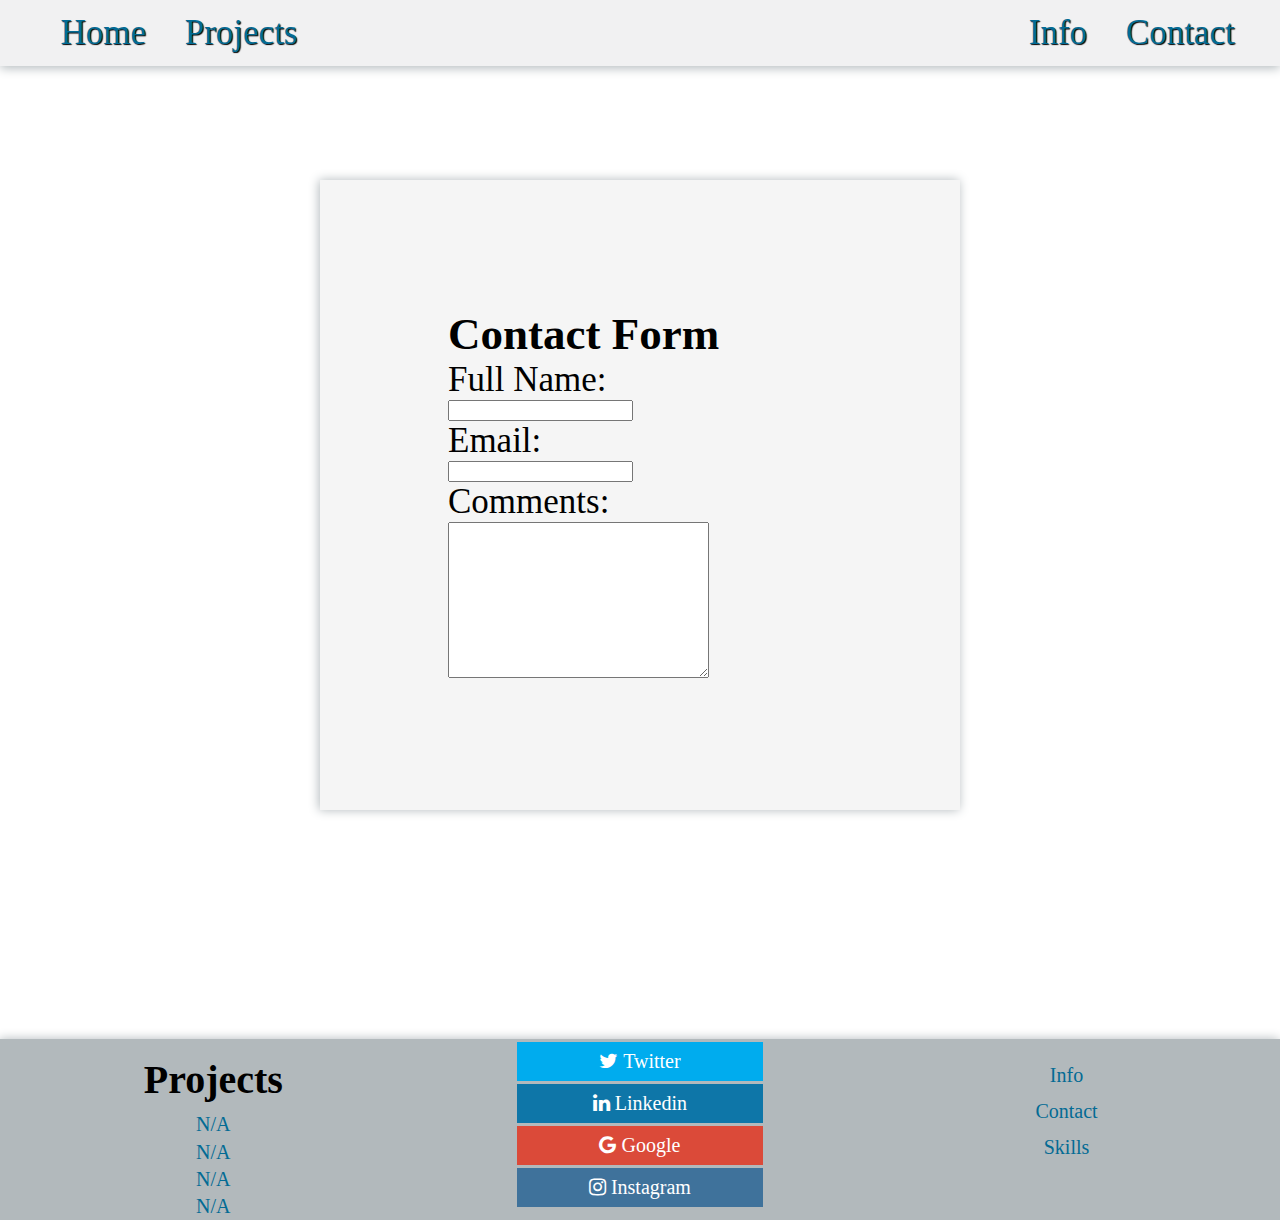
==== contact.html @ 7f114416 "first commit" ====
<!DOCTYPE html>
<html lang="en">
<head>
    <meta charset="UTF-8">
    <meta http-equiv="X-UA-Compatible" content="IE=edge">
    <link rel="stylesheet" href="https://cdnjs.cloudflare.com/ajax/libs/font-awesome/4.7.0/css/font-awesome.min.css"> 
    <link rel="stylesheet" href="./styles.css">
    <title>Contact</title>
</head>
<body>
        <section class="bannerimgC" alt="profile banner">
            <h1>i</h1>
            <header>
                <nav class="navigation">
                    <section class="navul">
                        <a href="#" alt="Home">Home</a>
                        <a href="#" alt="Projects">Projects</a>
                    </section>
                    <section class="navright">
                        <a href="#" alt="Info">Info</a>
                        <a href="#" alt="Contact">Contact</a>
                    </section>
                </nav>
            </header>
        </section>
    <main class="maincontact">
         <form action="get" class="contactform2">
            <h1 class="contacthead">Contact Form</h1>
                <label for="namesec" alt="enter full name">Full Name:</label>
                <input type="text" name="namesec" id="namesec">
                <label for="emailsec" alt="enter email">Email:</label>
                <input type="email" name="emailsec" id="emailsec">
                <label for="commentsec" alt="comment section">Comments:</label>
            <textarea name="commentsec" id="commentsec" cols="30" rows="10"></textarea>
         </form>
    </main>
    <footer class="footercontact">
        <section class="footer1">
            <section class="row">
                <section class="col-4 leftfooter1">
                    <h1 class="footerproject">Projects</h1>
                    <a href="#">N/A</a>
                    <a href="#">N/A</a>
                    <a href="#">N/A</a>
                    <a href="#">N/A</a>
                </section>
                <section class="col-4 stickyicon-list">
                    <a href="#twitter" class="twitter">   
                        <i class="fa fa-twitter"> Twitter</i>   
                        </a>       
                        <a href="#linkedin" class="linkedin">   
                        <i class="fa fa-linkedin"> Linkedin</i>   
                        </a>   
                        <a href="#google" class="google">   
                        <i class="fa fa-google"> Google</i>   
                        </a>     
                        <a href="#instagram" class="instagram">   
                        <i class="fa fa-instagram"> Instagram</i>   
                        </a>     
                </section>
                <section class="col-4 footerright1">
                    <a href="#">Info</a>
                    <a href="#">Contact</a>
                    <a href="#">Skills</a>
                </section>
            </section>
            </section>
    </footer>
</body>
</html>
---- styles.css ----
body {
    margin: 0;
}

.navigation {
    display: flex;
    position: relative;
    justify-content: space-between;
    align-content: center;
    text-shadow: 1px 0.5px 1px #000000;
    background-color: #f1f1f2;
    box-shadow: 0 2px 10px #b2b9bc;
    padding: 1%;
    margin: 0;
}

.navul {
    font-size: 35px;
    padding-left: 3%;
}

.navul a {
    padding-right: 20px;
}

.navright {
    float: right;
    font-size: 35px;
    padding-right: 1%;
}

.navright a {
    padding-right: 20px;
}

.navigation a {
    color: rgb(3, 107, 148);
    text-decoration: none;
    padding-left: 10px;
}

.navigation a:hover {
    color: #f5f5f5;
    text-shadow: 2px 1px 8px #363839;
}

.bannerimg h1 {
    position: fixed;
    background-image: url("./Content/Carlos_Nieto_2.png");
    background-size: cover;
    background-position: center;
    width: 100%;
    height: 890px;
    margin-top: 0;
    font-size: 0;
}

main {
    width: 100%;
    position: relative;
    top: 815px;
    box-shadow: -1px 0 10px #b2b9bc;
    background-color: #f5f5f5;
}

.intro {
    text-align: center;
    background-color: #c5c5ce;
    border-radius: 0.5%;
    font-size: 30px;
    margin: 1% 15% 0;
    padding: 30px 80px;

}

.codinggif {
    margin-top: 3%;
}

.codinggif img {
    height: 90%;
    width: 95%;
    margin: 10px 30px 30px;
}

.skillsec {
    margin: 8%;
    background-color: #c5c5ce;
    border-radius: 0.5%;
}

.skillssec2 {
    text-align: center;
    font-size: 25px;
    padding: 4px 10px;
    margin: 5px;
}

.skillsec2 li {
    text-align: center;
    list-style: none;
    font-size: 25px;
    padding: 5px;
    margin-right: 8%;
}

.skillssec1 {
    font-size: 40px;
    margin-right: 4%;
}

.footerproject {
    margin-bottom: 2%;
    margin-top: 4%;
}

.leftfooter1 {
    font-size: 20px;
    text-align: center;
}

.leftfooter1 a {
    display: block;
    padding: .5%;
    color: rgb(3, 107, 148);
    text-decoration: none;
}

.leftfooter1 a:hover, .footerright1 a:hover {
    color: #f5f5f5;
    text-shadow: 2px 1px 8px #363839;
}

.footer1 {
    display: flex;
    background-color: #b2b9bc;
}

.footerright1 {
    margin-top: 1%;
}

.footerright1 a {
    display: block;
    text-decoration: none;
    text-align: center;
    font-size: 20px;
    margin: 3%;
    color: rgb(3, 107, 148);
}

.stickyicon-list a {
    display: block;
    text-align: center;
    padding: 8px;
    margin: 3px 90px;
    transition: all 1s ease;
    color: white;
    font-size: 20px;
}

.stickyicon-list a:hover {
    color: #000;
}

.twitter {
    color: white;
    background: #00acee;
}

.linkedin {
    background: #0e76a8;
    color: white;
}

.google {
    color: white;
    background: #db4a39;
}

.instagram {
    background: #3f729b;
    color: white;
}

/* Contact section */

.bannerimgC h1 {
    position: fixed;
    background-image: url("./Content/blue_marble.jpg");
    background-size: cover;
    background-repeat: no-repeat;
    background-position: center;
    width: 100%;
    margin-top: 0;
    font-size: 0;
}

.maincontact {
    display: flex;
    top: 50px;
    margin: 5% 25% 5%;
    padding: 10%;
    width: 30%;
    box-shadow: -1px 0 10px #b2b9bc;
    background-color: #f5f5f5;
}

.contactform2 h1 {
    font-size: 45px;
}

.contacthead {
    margin-bottom: 10px;
}

.contactform2 label, .contacthead {
    display: block;
    font-size: 35px;
    margin: 0%;
    padding: 0%;
}

.footercontact {
    width: 100%;
    position: relative;
    top: 215px;
    box-shadow: -1px 0 10px #b2b9bc;
    background-color: #f5f5f5;
}

.row {
    display: inline-flex;
    width: 100%;
}

.col-1 {
    width: 8.33%;
}

.col-2 {
    width: 16.66%;
}

.col-3 {
    width: 25%;
}

.col-4 {
    width: 33.33%;
}

.col-5 {
    width: 41.66%;
}

.col-6 {
    width: 50%;
}

.col-7 {
    width: 58.33%;
}

.col-8 {
    width: 66.66%;
}

.col-9 {
    width: 75%;
}

.col-10 {
    width: 83.33%;
}

.col-11 {
    width: 91.66%;
}

.col-12 {
    width: 100%;
}
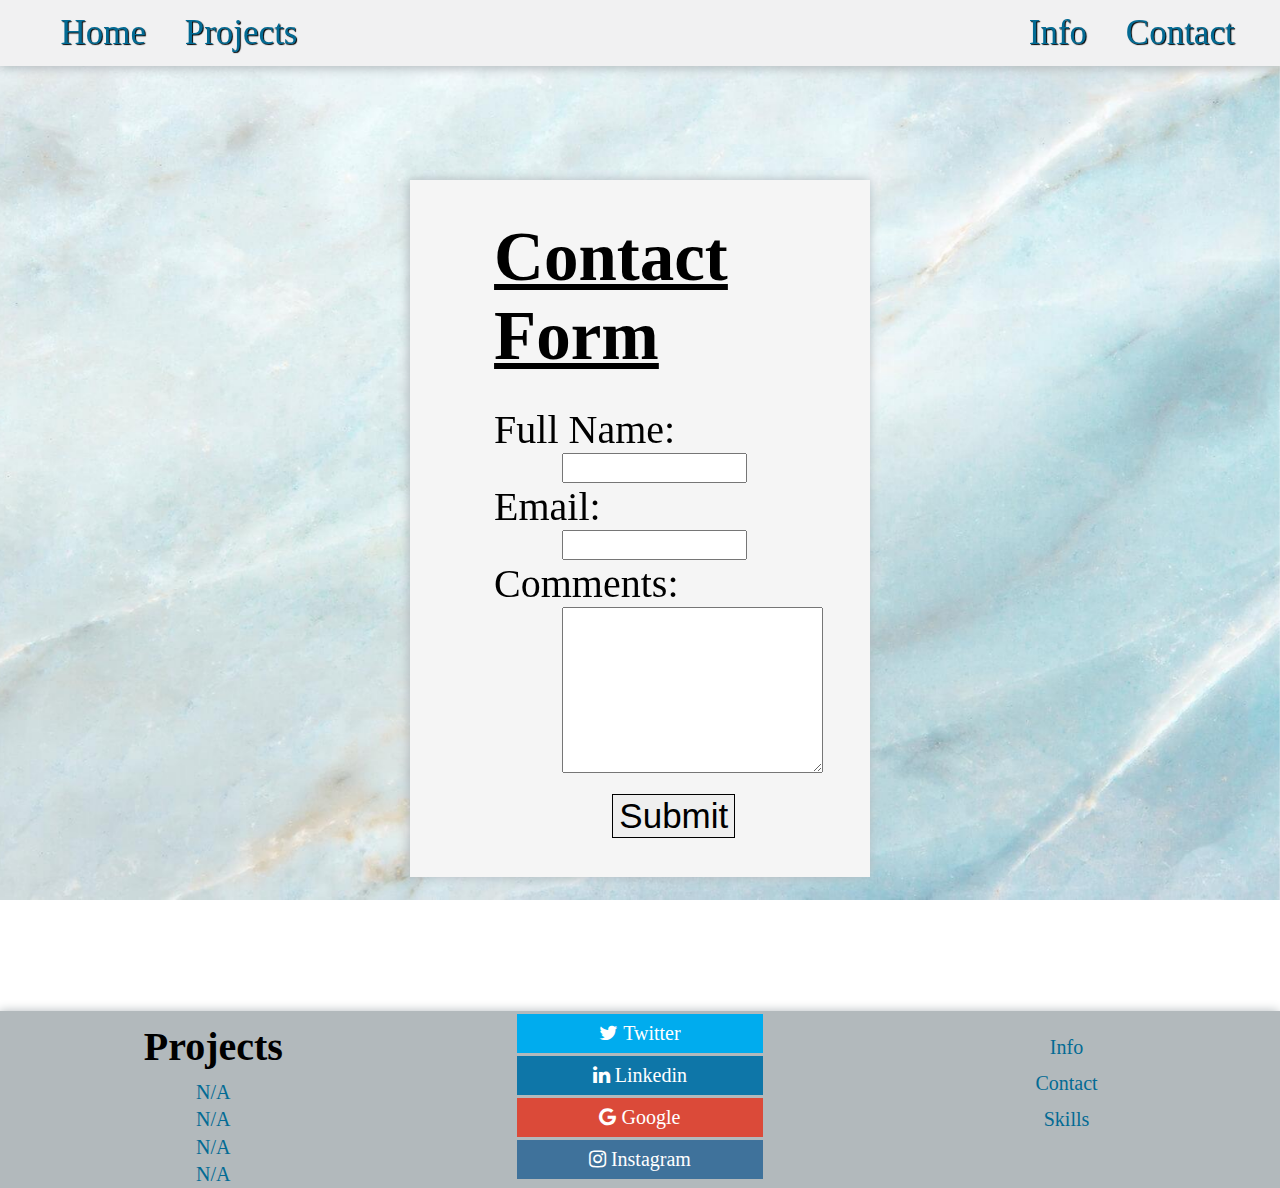
==== commit 7c490e7b: "update" ====
--- a/contact.html
+++ b/contact.html
@@ -31,7 +31,8 @@
                 <label for="emailsec" alt="enter email">Email:</label>
                 <input type="email" name="emailsec" id="emailsec">
                 <label for="commentsec" alt="comment section">Comments:</label>
-            <textarea name="commentsec" id="commentsec" cols="30" rows="10"></textarea>
+                <textarea name="commentsec" id="commentsec" cols="30" rows="10"></textarea>
+                <button type="submit" class="submitbuttonsection">Submit</button>
          </form>
     </main>
     <footer class="footercontact">
--- a/styles.css
+++ b/styles.css
@@ -73,6 +73,10 @@
 
 }
 
+.logosection {
+    text-align: center;
+}
+
 .codinggif {
     margin-top: 3%;
 }
@@ -83,6 +87,10 @@
     margin: 10px 30px 30px;
 }
 
+.skillmainsection {
+    margin-bottom: 5%;
+}
+
 .skillsec {
     margin: 8%;
     background-color: #c5c5ce;
@@ -111,7 +119,7 @@
 
 .footerproject {
     margin-bottom: 2%;
-    margin-top: 4%;
+    margin-top: 3%;
 }
 
 .leftfooter1 {
@@ -192,6 +200,7 @@
     background-repeat: no-repeat;
     background-position: center;
     width: 100%;
+    height: 100%;
     margin-top: 0;
     font-size: 0;
 }
@@ -199,32 +208,54 @@
 .maincontact {
     display: flex;
     top: 50px;
-    margin: 5% 25% 5%;
-    padding: 10%;
+    margin: 5% 32% 5%;
+    padding: 3% 3%;
     width: 30%;
     box-shadow: -1px 0 10px #b2b9bc;
     background-color: #f5f5f5;
 }
 
+.contactform2 {
+    margin-left: 12%;
+    text-align: left;
+}
+
+#namesec, #emailsec, #commentsec {
+    margin-left: 20%;
+    height: 1.5rem;
+}
+
+#commentsec {
+    height: 10rem;
+}
+
 .contactform2 h1 {
-    font-size: 45px;
+    font-size: 69px;
+    margin-bottom: 9%;
 }
 
 .contacthead {
     margin-bottom: 10px;
-}
-
-.contactform2 label, .contacthead {
-    display: block;
+    margin-top: 0%;
+    text-decoration: underline;
+}
+
+.contactform2 label {
+    display: flex;
+    font-size: 40px;
+    padding: 0%;
+}
+
+.submitbuttonsection {
     font-size: 35px;
-    margin: 0%;
-    padding: 0%;
+    border: 1.5px solid #000000;
+    margin: 5% 0% 0% 35%;
 }
 
 .footercontact {
     width: 100%;
     position: relative;
-    top: 215px;
+    top: 120px;
     box-shadow: -1px 0 10px #b2b9bc;
     background-color: #f5f5f5;
 }
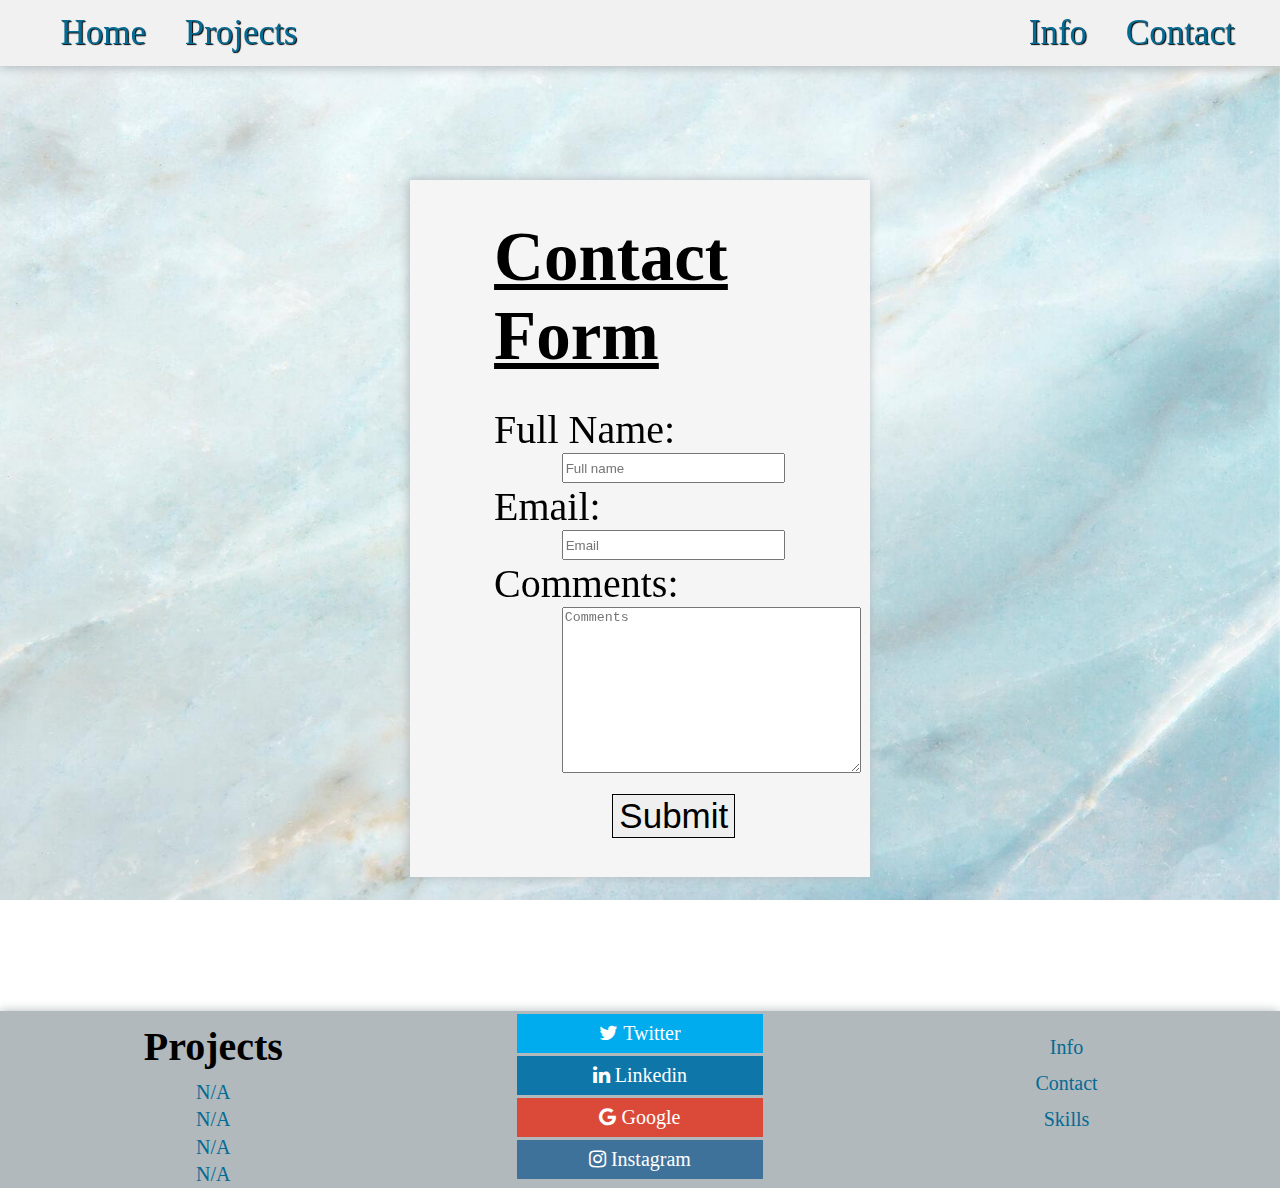
==== commit 454cb759: "update" ====
--- a/contact.html
+++ b/contact.html
@@ -27,11 +27,11 @@
          <form action="get" class="contactform2">
             <h1 class="contacthead">Contact Form</h1>
                 <label for="namesec" alt="enter full name">Full Name:</label>
-                <input type="text" name="namesec" id="namesec">
+                <input type="text" name="namesec" id="namesec" placeholder="Full name">
                 <label for="emailsec" alt="enter email">Email:</label>
-                <input type="email" name="emailsec" id="emailsec">
+                <input type="email" name="emailsec" id="emailsec" placeholder="Email">
                 <label for="commentsec" alt="comment section">Comments:</label>
-                <textarea name="commentsec" id="commentsec" cols="30" rows="10"></textarea>
+                <textarea name="commentsec" id="commentsec" cols="30" rows="10" placeholder="Comments"></textarea>
                 <button type="submit" class="submitbuttonsection">Submit</button>
          </form>
     </main>
--- a/styles.css
+++ b/styles.css
@@ -223,6 +223,7 @@
 #namesec, #emailsec, #commentsec {
     margin-left: 20%;
     height: 1.5rem;
+    padding-right: 40px;
 }
 
 #commentsec {
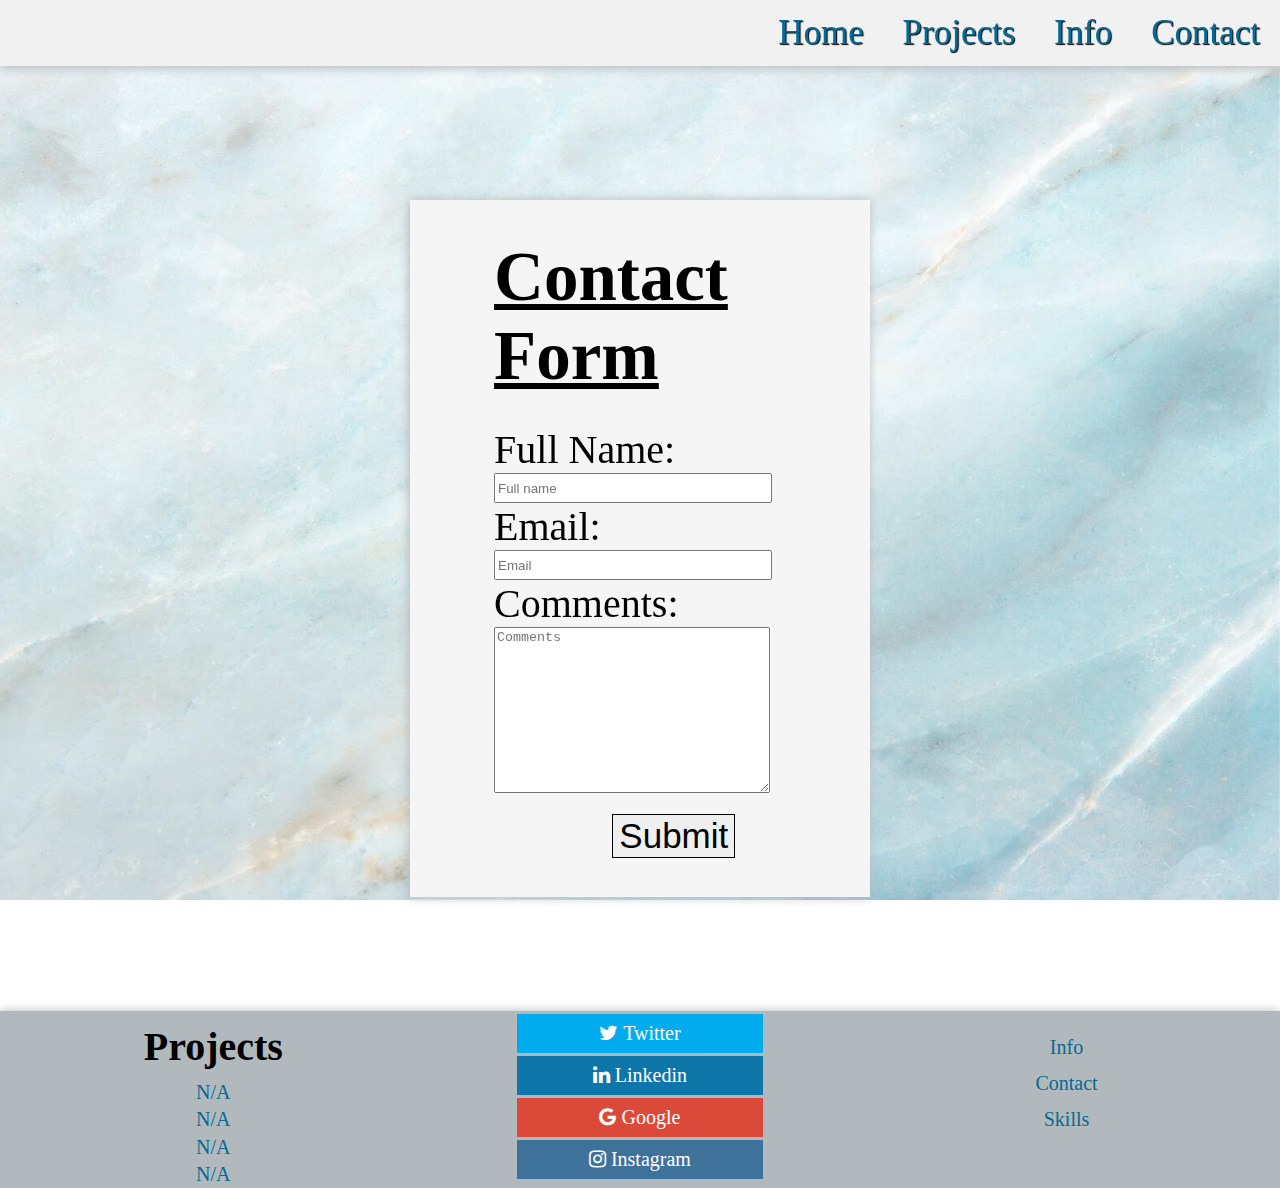
==== commit 7bf36131: "updates" ====
--- a/contact.html
+++ b/contact.html
@@ -1,31 +1,29 @@
 <!DOCTYPE html>
 <html lang="en">
-<head>
-    <meta charset="UTF-8">
-    <meta http-equiv="X-UA-Compatible" content="IE=edge">
-    <link rel="stylesheet" href="https://cdnjs.cloudflare.com/ajax/libs/font-awesome/4.7.0/css/font-awesome.min.css"> 
-    <link rel="stylesheet" href="./styles.css">
-    <title>Contact</title>
-</head>
-<body>
+    <head>
+        <meta charset="UTF-8">
+        <meta http-equiv="X-UA-Compatible" content="IE=edge">
+        <link rel="stylesheet" href="https://cdnjs.cloudflare.com/ajax/libs/font-awesome/4.7.0/css/font-awesome.min.css">
+        <link rel="stylesheet" href="./styles.css">
+        <title>Contact</title>
+    </head>
+    <body>
         <section class="bannerimgC" alt="profile banner">
             <h1>i</h1>
             <header>
                 <nav class="navigation">
-                    <section class="navul">
-                        <a href="#" alt="Home">Home</a>
+                    <section class="navright">
+                        <a href="./index.html" alt="Home">Home</a>
                         <a href="#" alt="Projects">Projects</a>
-                    </section>
-                    <section class="navright">
                         <a href="#" alt="Info">Info</a>
-                        <a href="#" alt="Contact">Contact</a>
+                        <a href="./contact.html" alt="Contact">Contact</a>
                     </section>
                 </nav>
             </header>
         </section>
-    <main class="maincontact">
-         <form action="get" class="contactform2">
-            <h1 class="contacthead">Contact Form</h1>
+        <main class="maincontact">
+            <form action="get" class="contactform2">
+                <h1 class="contacthead">Contact Form</h1>
                 <label for="namesec" alt="enter full name">Full Name:</label>
                 <input type="text" name="namesec" id="namesec" placeholder="Full name">
                 <label for="emailsec" alt="enter email">Email:</label>
@@ -33,39 +31,43 @@
                 <label for="commentsec" alt="comment section">Comments:</label>
                 <textarea name="commentsec" id="commentsec" cols="30" rows="10" placeholder="Comments"></textarea>
                 <button type="submit" class="submitbuttonsection">Submit</button>
-         </form>
-    </main>
-    <footer class="footercontact">
-        <section class="footer1">
-            <section class="row">
-                <section class="col-4 leftfooter1">
-                    <h1 class="footerproject">Projects</h1>
-                    <a href="#">N/A</a>
-                    <a href="#">N/A</a>
-                    <a href="#">N/A</a>
-                    <a href="#">N/A</a>
-                </section>
-                <section class="col-4 stickyicon-list">
-                    <a href="#twitter" class="twitter">   
-                        <i class="fa fa-twitter"> Twitter</i>   
-                        </a>       
-                        <a href="#linkedin" class="linkedin">   
-                        <i class="fa fa-linkedin"> Linkedin</i>   
-                        </a>   
-                        <a href="#google" class="google">   
-                        <i class="fa fa-google"> Google</i>   
-                        </a>     
-                        <a href="#instagram" class="instagram">   
-                        <i class="fa fa-instagram"> Instagram</i>   
-                        </a>     
-                </section>
-                <section class="col-4 footerright1">
-                    <a href="#">Info</a>
-                    <a href="#">Contact</a>
-                    <a href="#">Skills</a>
+            </form>
+        </main>
+        <footer class="footercontact">
+            <section class="footer1">
+                <section class="row">
+                    <section class="col-4 leftfooter1">
+                        <h1 class="footerproject">Projects</h1>
+                        <a href="#">N/A</a>
+                        <a href="#">N/A</a>
+                        <a href="#">N/A</a>
+                        <a href="#">N/A</a>
+                    </section>
+                    <section class="col-4 stickyicon-list">
+                        <a href="#twitter" class="twitter">
+                            <i class="fa fa-twitter">
+                                Twitter</i>
+                        </a>
+                        <a href="#linkedin" class="linkedin">
+                            <i class="fa fa-linkedin">
+                                Linkedin</i>
+                        </a>
+                        <a href="#google" class="google">
+                            <i class="fa fa-google">
+                                Google</i>
+                        </a>
+                        <a href="#instagram" class="instagram">
+                            <i class="fa fa-instagram">
+                                Instagram</i>
+                        </a>
+                    </section>
+                    <section class="col-4 footerright1">
+                        <a href="#">Info</a>
+                        <a href="#">Contact</a>
+                        <a href="#">Skills</a>
+                    </section>
                 </section>
             </section>
-            </section>
-    </footer>
-</body>
-</html>+        </footer>
+    </body>
+</html>
--- a/styles.css
+++ b/styles.css
@@ -1,5 +1,5 @@
 body {
-    margin: 0;
+    margin: 0%;
 }
 
 .navigation {
@@ -10,23 +10,16 @@
     text-shadow: 1px 0.5px 1px #000000;
     background-color: #f1f1f2;
     box-shadow: 0 2px 10px #b2b9bc;
-    padding: 1%;
-    margin: 0;
-}
-
-.navul {
+    padding: 1% 0% 1% 1%;
+    margin: 0%;
+}
+
+.navright {
+    text-align: right;
     font-size: 35px;
-    padding-left: 3%;
-}
-
-.navul a {
-    padding-right: 20px;
-}
-
-.navright {
-    float: right;
-    font-size: 35px;
-    padding-right: 1%;
+    padding-right: 0%;
+    margin-right: 0%;
+    width: 100%;
 }
 
 .navright a {
@@ -40,19 +33,27 @@
 }
 
 .navigation a:hover {
-    color: #f5f5f5;
+    color: #3b6ad7;
     text-shadow: 2px 1px 8px #363839;
 }
 
 .bannerimg h1 {
     position: fixed;
-    background-image: url("./Content/Carlos_Nieto_2.png");
+    background-image: url("./Content/Carlos_Nieto_3.png");
     background-size: cover;
     background-position: center;
     width: 100%;
-    height: 890px;
-    margin-top: 0;
-    font-size: 0;
+    height: 100%;
+    margin-top: 0px;
+    font-size: 0px;
+}
+
+.imagename {
+    display: flex;
+    position: fixed;
+    top: 500px;
+    left: 30%;
+    font-size: 40px;
 }
 
 main {
@@ -68,21 +69,26 @@
     background-color: #c5c5ce;
     border-radius: 0.5%;
     font-size: 30px;
-    margin: 1% 15% 0;
+    margin: 1% 15% 0%;
     padding: 30px 80px;
 
 }
 
 .logosection {
-    text-align: center;
+    display: flex;
+    text-align: center;
+}
+
+.logosection img {
+    overflow: auto;
 }
 
 .codinggif {
     margin-top: 3%;
+    margin-left: 3%;
 }
 
 .codinggif img {
-    height: 90%;
     width: 95%;
     margin: 10px 30px 30px;
 }
@@ -92,9 +98,10 @@
 }
 
 .skillsec {
-    margin: 8%;
+    margin: 8% 4%;
     background-color: #c5c5ce;
     border-radius: 0.5%;
+    padding: 7% 0%;
 }
 
 .skillssec2 {
@@ -135,7 +142,7 @@
 }
 
 .leftfooter1 a:hover, .footerright1 a:hover {
-    color: #f5f5f5;
+    color: #3b6ad7;
     text-shadow: 2px 1px 8px #363839;
 }
 
@@ -201,13 +208,13 @@
     background-position: center;
     width: 100%;
     height: 100%;
-    margin-top: 0;
-    font-size: 0;
+    margin-top: 0%;
+    font-size: 0px;
 }
 
 .maincontact {
     display: flex;
-    top: 50px;
+    top: 70px;
     margin: 5% 32% 5%;
     padding: 3% 3%;
     width: 30%;
@@ -221,9 +228,8 @@
 }
 
 #namesec, #emailsec, #commentsec {
-    margin-left: 20%;
+    width: 80%;
     height: 1.5rem;
-    padding-right: 40px;
 }
 
 #commentsec {
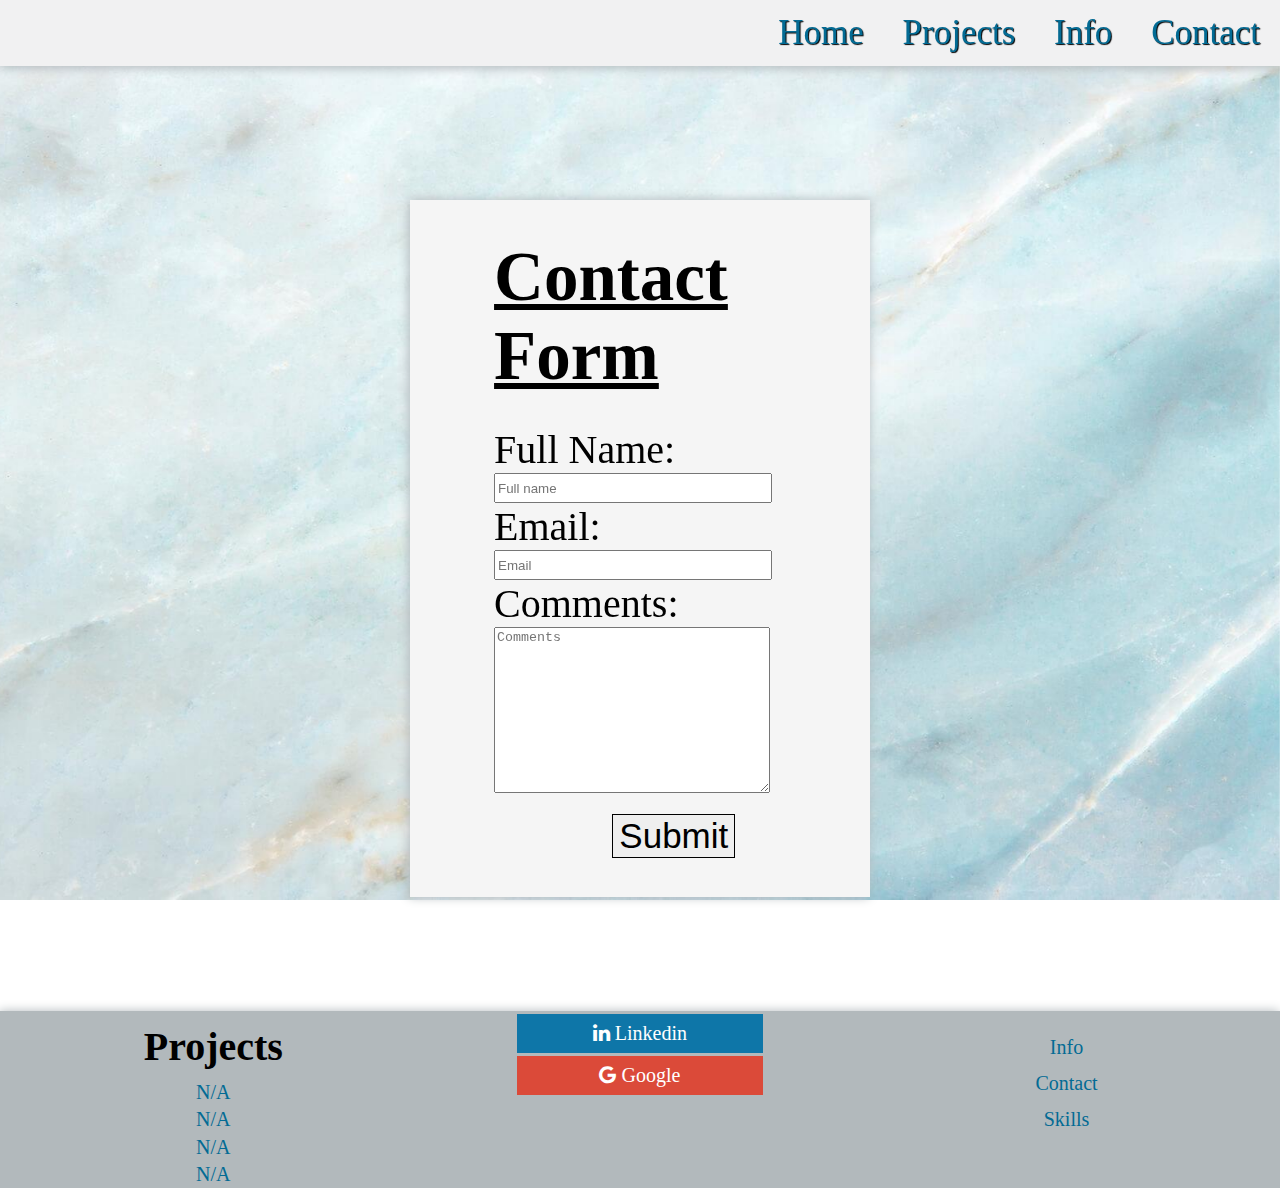
==== commit 762c8957: "updates" ====
--- a/contact.html
+++ b/contact.html
@@ -44,10 +44,6 @@
                         <a href="#">N/A</a>
                     </section>
                     <section class="col-4 stickyicon-list">
-                        <a href="#twitter" class="twitter">
-                            <i class="fa fa-twitter">
-                                Twitter</i>
-                        </a>
                         <a href="#linkedin" class="linkedin">
                             <i class="fa fa-linkedin">
                                 Linkedin</i>
@@ -55,10 +51,6 @@
                         <a href="#google" class="google">
                             <i class="fa fa-google">
                                 Google</i>
-                        </a>
-                        <a href="#instagram" class="instagram">
-                            <i class="fa fa-instagram">
-                                Instagram</i>
                         </a>
                     </section>
                     <section class="col-4 footerright1">
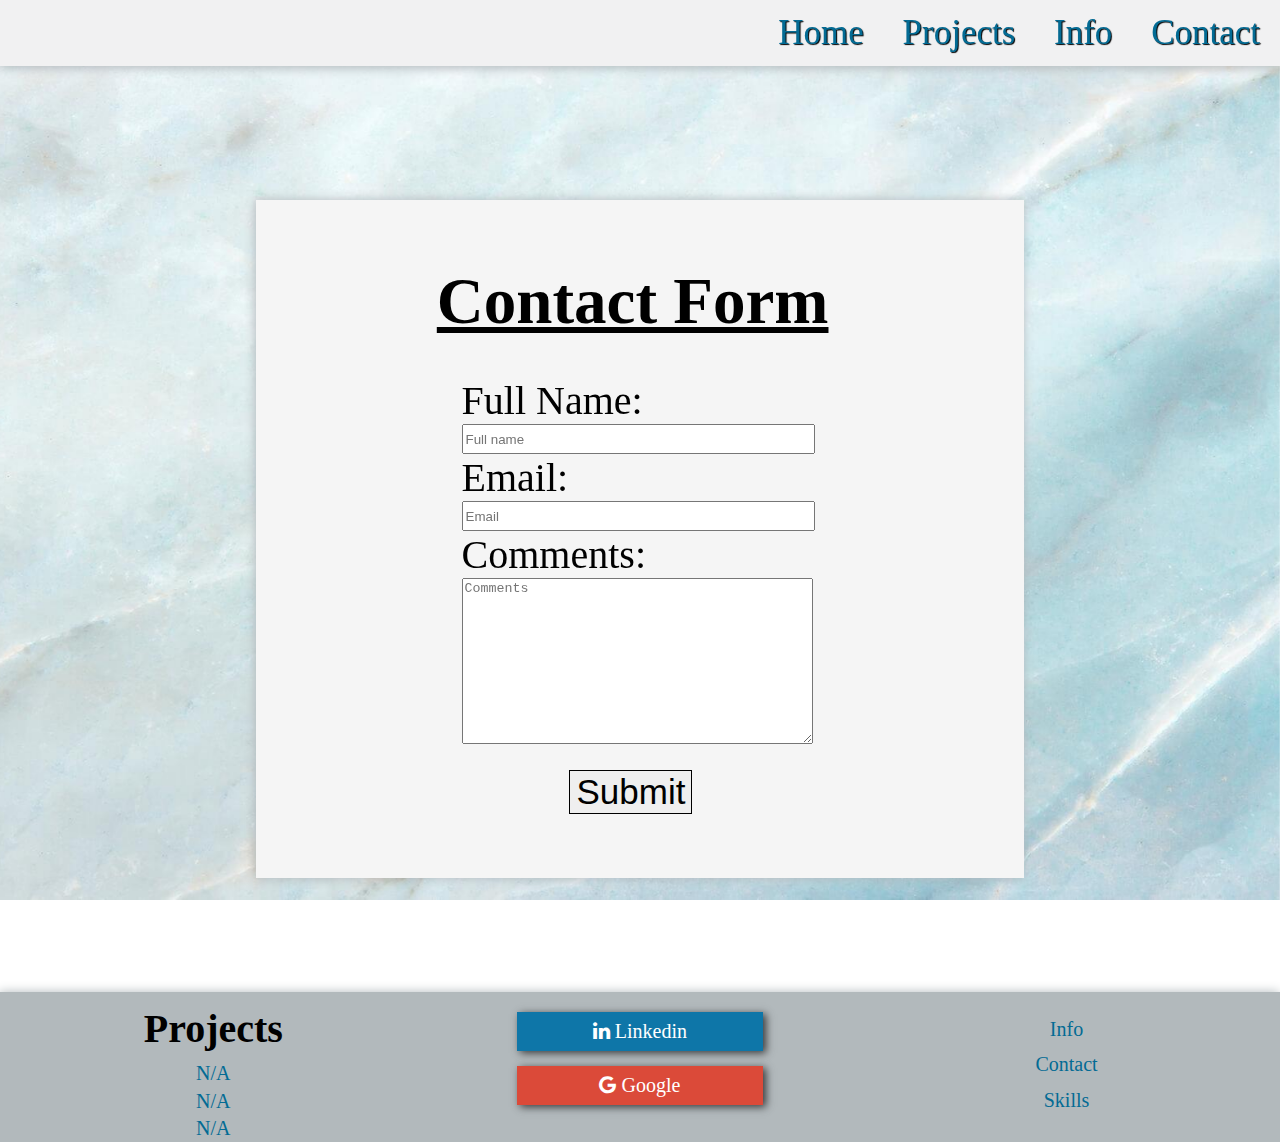
==== commit b2f32fc6: "media update" ====
--- a/contact.html
+++ b/contact.html
@@ -41,7 +41,6 @@
                         <a href="#">N/A</a>
                         <a href="#">N/A</a>
                         <a href="#">N/A</a>
-                        <a href="#">N/A</a>
                     </section>
                     <section class="col-4 stickyicon-list">
                         <a href="#linkedin" class="linkedin">
--- a/styles.css
+++ b/styles.css
@@ -51,7 +51,8 @@
 .imagename {
     display: flex;
     position: fixed;
-    top: 500px;
+    top: 490px;
+    text-shadow: 2px 2px 6px rgb(247, 243, 243);
     left: 30%;
     font-size: 40px;
 }
@@ -89,7 +90,7 @@
 }
 
 .codinggif img {
-    width: 95%;
+    height: 90%;
     margin: 10px 30px 30px;
 }
 
@@ -164,11 +165,15 @@
     color: rgb(3, 107, 148);
 }
 
+.stickyicon-list {
+margin-top: 5px;
+}
+
 .stickyicon-list a {
     display: block;
     text-align: center;
     padding: 8px;
-    margin: 3px 90px;
+    margin: 25px 90px 0px 90px;
     transition: all 1s ease;
     color: white;
     font-size: 20px;
@@ -178,26 +183,17 @@
     color: #000;
 }
 
-.twitter {
-    color: white;
-    background: #00acee;
-}
-
 .linkedin {
     background: #0e76a8;
     color: white;
+    box-shadow: 3px 2px 8px #363839;
 }
 
 .google {
     color: white;
     background: #db4a39;
-}
-
-.instagram {
-    background: #3f729b;
-    color: white;
-}
-
+    box-shadow: 3px 2px 8px #363839;
+}
 /* Contact section */
 
 .bannerimgC h1 {
@@ -249,7 +245,7 @@
 
 .contactform2 label {
     display: flex;
-    font-size: 40px;
+    font-size: 30px;
     padding: 0%;
 }
 
@@ -267,6 +263,48 @@
     background-color: #f5f5f5;
 }
 
+/* media Q */
+@media only screen and (max-width: 1280px){
+    .codinggif {
+        overflow: hidden;
+    }
+
+    .stickyicon-list a {
+        margin: 15px 90px 0px 90px;
+    }
+
+    .imagename {
+        left: 25%;
+    }
+
+    .maincontact {
+        margin: 5% 20% 5%;
+        width: 50%;
+        padding: 5% 5%;
+    }
+
+    .contacthead {
+        margin-left: 40px;
+    }
+
+    .contactform2 h1{
+       font-size: 65px; 
+    }
+
+    .contactform2 label {
+        font-size: 40px;
+        margin-left: 15%;
+    }
+
+    #namesec, #emailsec, #commentsec {
+        margin-left: 15%;
+    }
+
+    .submitbuttonsection {
+        margin-left: 40%;
+    }
+}
+
 .row {
     display: inline-flex;
     width: 100%;
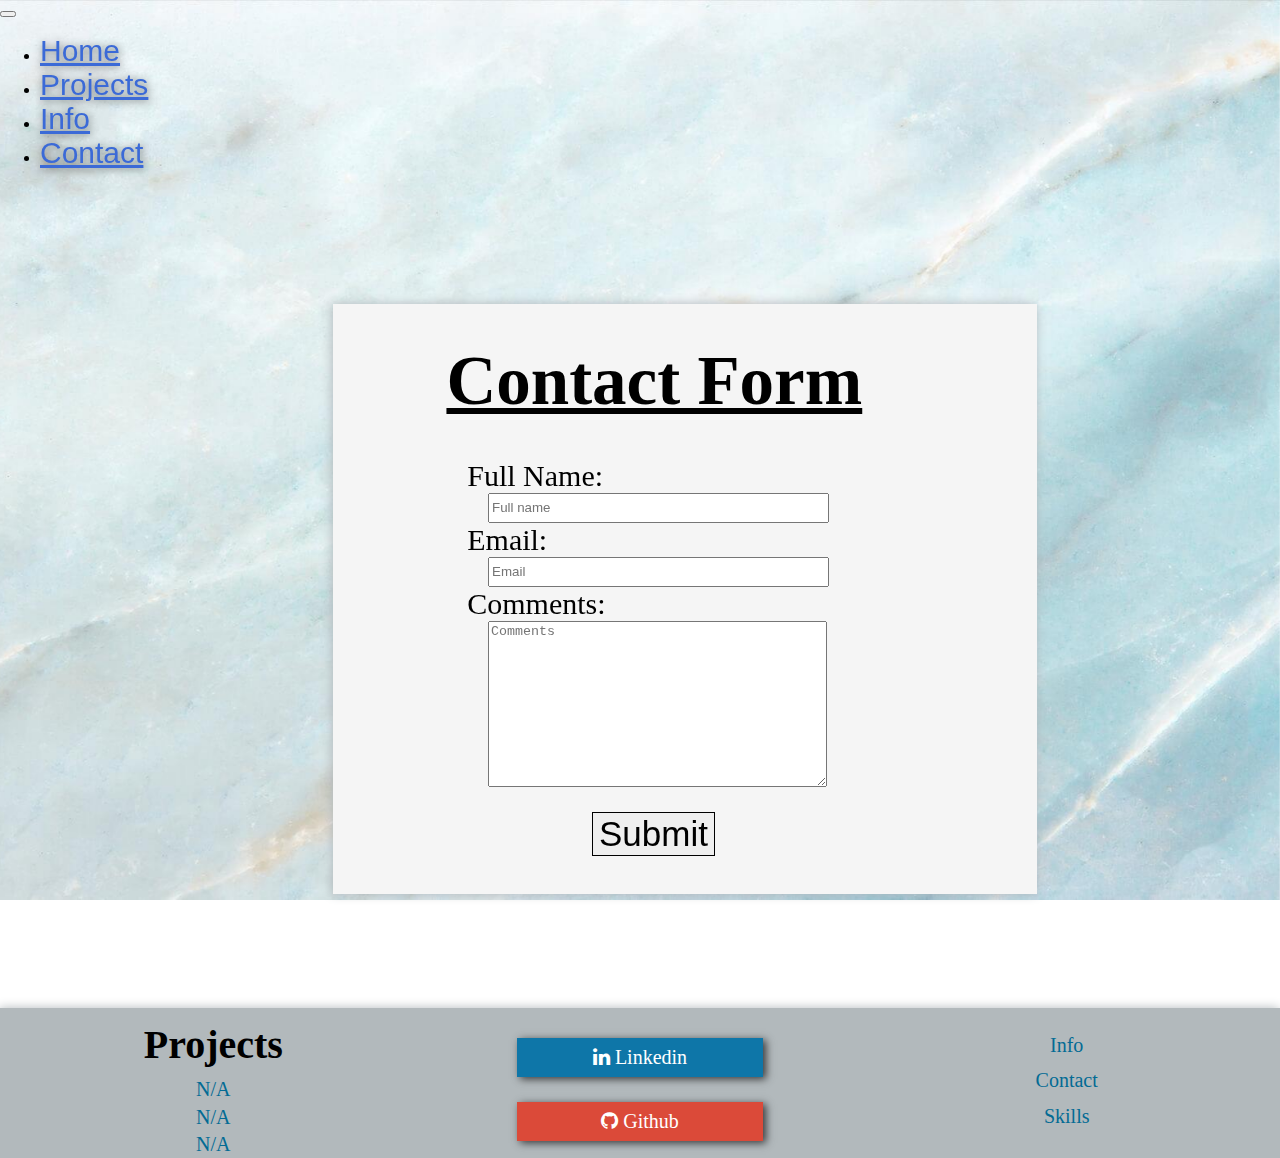
==== commit 89dfc9b9: "media Q updates" ====
--- a/contact.html
+++ b/contact.html
@@ -4,31 +4,47 @@
         <meta charset="UTF-8">
         <meta http-equiv="X-UA-Compatible" content="IE=edge">
         <link rel="stylesheet" href="https://cdnjs.cloudflare.com/ajax/libs/font-awesome/4.7.0/css/font-awesome.min.css">
+        <link href="https://cdn.jsdelivr.net/npm/bootstrap@5.2.2/dist/css/bootstrap.min.css" rel="stylesheet" integrity="sha384-Zenh87qX5JnK2Jl0vWa8Ck2rdkQ2Bzep5IDxbcnCeuOxjzrPF/et3URy9Bv1WTRi" crossorigin="anonymous">
         <link rel="stylesheet" href="./styles.css">
         <title>Contact</title>
     </head>
     <body>
-        <section class="bannerimgC" alt="profile banner">
+        <section class="bannerimgC">
             <h1>i</h1>
             <header>
-                <nav class="navigation">
-                    <section class="navright">
-                        <a href="./index.html" alt="Home">Home</a>
-                        <a href="#" alt="Projects">Projects</a>
-                        <a href="#" alt="Info">Info</a>
-                        <a href="./contact.html" alt="Contact">Contact</a>
+                <nav class="navbar navbar-expand-lg bg-light">
+                    <section class="container-fluid">
+                        <button class="navbar-toggler" type="button" data-bs-toggle="collapse" data-bs-target="#navbarSupportedContent" aria-controls="navbarSupportedContent" aria-expanded="false" aria-label="Toggle navigation">
+                            <span class="navbar-toggler-icon"></span>
+                        </button>
+                        <section class="collapse navbar-collapse" id="navbarSupportedContent">
+                            <ul class="navbar-nav mb-2 mb-lg-0">
+                                <li class="nav-item">
+                                    <a class="nav-link" href="./index.html">Home</a>
+                                </li>
+                                <li class="nav-item">
+                                    <a class="nav-link" href="#">Projects</a>
+                                </li>
+                                <li class="nav-item">
+                                    <a class="nav-link" href="#">Info</a>
+                                </li>
+                                <li class="nav-item dropdown">
+                                    <a class="nav-link" href="./contact.html">Contact</a>
+                                </li>
+                            </ul>
+                        </section>
                     </section>
                 </nav>
             </header>
         </section>
         <main class="maincontact">
-            <form action="get" class="contactform2">
+            <form action="#" method="get" class="contactform2">
                 <h1 class="contacthead">Contact Form</h1>
-                <label for="namesec" alt="enter full name">Full Name:</label>
-                <input type="text" name="namesec" id="namesec" placeholder="Full name">
-                <label for="emailsec" alt="enter email">Email:</label>
-                <input type="email" name="emailsec" id="emailsec" placeholder="Email">
-                <label for="commentsec" alt="comment section">Comments:</label>
+                <label for="namesec">Full Name:</label>
+                <input type="text" name="namesec" id="namesec" placeholder="Full name" required>
+                <label for="emailsec">Email:</label>
+                <input type="email" name="emailsec" id="emailsec" placeholder="Email" required>
+                <label for="commentsec">Comments:</label>
                 <textarea name="commentsec" id="commentsec" cols="30" rows="10" placeholder="Comments"></textarea>
                 <button type="submit" class="submitbuttonsection">Submit</button>
             </form>
@@ -42,23 +58,25 @@
                         <a href="#">N/A</a>
                         <a href="#">N/A</a>
                     </section>
-                    <section class="col-4 stickyicon-list">
-                        <a href="#linkedin" class="linkedin">
+                    <section class="col-4 stickyicon-list contactsticky">
+                        <a href="#" class="linkedin">
                             <i class="fa fa-linkedin">
                                 Linkedin</i>
                         </a>
-                        <a href="#google" class="google">
-                            <i class="fa fa-google">
-                                Google</i>
+                        <a href="https://github.com/CarlosNieto92" class="google">
+                            <i class="fa fa-github">
+                                Github</i>
                         </a>
                     </section>
                     <section class="col-4 footerright1">
                         <a href="#">Info</a>
-                        <a href="#">Contact</a>
+                        <a href="./contact.html">Contact</a>
                         <a href="#">Skills</a>
                     </section>
                 </section>
             </section>
         </footer>
+        <script src="https://cdn.jsdelivr.net/npm/bootstrap@5.2.2/dist/js/bootstrap.bundle.min.js" integrity="sha384-OERcA2EqjJCMA+/3y+gxIOqMEjwtxJY7qPCqsdltbNJuaOe923+mo//f6V8Qbsw3" crossorigin="anonymous"></script>
+        <script src="./java.js"></script>
     </body>
 </html>
--- a/styles.css
+++ b/styles.css
@@ -1,40 +1,25 @@
+header {
+    width: 100%;
+    position: relative;
+}
+
 body {
     margin: 0%;
 }
 
-.navigation {
-    display: flex;
-    position: relative;
-    justify-content: space-between;
-    align-content: center;
-    text-shadow: 1px 0.5px 1px #000000;
-    background-color: #f1f1f2;
-    box-shadow: 0 2px 10px #b2b9bc;
-    padding: 1% 0% 1% 1%;
-    margin: 0%;
-}
-
-.navright {
-    text-align: right;
-    font-size: 35px;
-    padding-right: 0%;
-    margin-right: 0%;
-    width: 100%;
-}
-
-.navright a {
-    padding-right: 20px;
-}
-
-.navigation a {
-    color: rgb(3, 107, 148);
-    text-decoration: none;
-    padding-left: 10px;
-}
-
-.navigation a:hover {
+.container-fluid a {
     color: #3b6ad7;
-    text-shadow: 2px 1px 8px #363839;
+    font-size: 30px;
+    font-family: Arial, Helvetica, sans-serif;
+    text-shadow: 1px 1px 8px #646969;
+}
+
+.container-fluid a:hover {
+    color: #000;
+}
+
+.navbar-nav {
+    margin-left: auto;
 }
 
 .bannerimg h1 {
@@ -53,15 +38,19 @@
     position: fixed;
     top: 490px;
     text-shadow: 2px 2px 6px rgb(247, 243, 243);
-    left: 30%;
+    left: 25%;
     font-size: 40px;
+}
+
+.imagename h1{
+    font-size: 60px;
 }
 
 main {
     width: 100%;
     position: relative;
     top: 815px;
-    box-shadow: -1px 0 10px #b2b9bc;
+    box-shadow: -1px 0px 10px #b2b9bc;
     background-color: #f5f5f5;
 }
 
@@ -70,14 +59,34 @@
     background-color: #c5c5ce;
     border-radius: 0.5%;
     font-size: 30px;
-    margin: 1% 15% 0%;
+    margin: 1% 6% 0% 6%;
     padding: 30px 80px;
 
 }
 
+.intro button {
+    font-size: 0px;
+    color: white;
+    margin: 6px 0px;
+    background-color: #5c7fd2;
+    border-radius: 3%;
+    box-shadow: 1px 1px 10px #646969;
+    border: none;
+}
+
+.intro button::after {
+    font-size: 30px;
+    content: "Resume";
+}
+
+.intro button:hover::after{
+    content: "Download";
+}
+
 .logosection {
     display: flex;
     text-align: center;
+    margin-top: 60px;
 }
 
 .logosection img {
@@ -87,6 +96,7 @@
 .codinggif {
     margin-top: 3%;
     margin-left: 3%;
+    flex-wrap: nowrap;
 }
 
 .codinggif img {
@@ -99,7 +109,7 @@
 }
 
 .skillsec {
-    margin: 8% 4%;
+    margin: 8% 2% 8% 3%;
     background-color: #c5c5ce;
     border-radius: 0.5%;
     padding: 7% 0%;
@@ -194,6 +204,27 @@
     background: #db4a39;
     box-shadow: 3px 2px 8px #363839;
 }
+
+#myBtn {
+    display: none;
+    position: fixed;
+    bottom: 20px;
+    right: 30px;
+    z-index: 99;
+    border: none;
+    outline: none; 
+    background-color: #3b6ad7; 
+    color: white;
+    cursor: pointer;
+    padding: 15px;
+    border-radius: 10px;
+    font-size: 18px;
+  }
+  
+  #myBtn:hover {
+    background-color: #555;
+  }
+
 /* Contact section */
 
 .bannerimgC h1 {
@@ -211,9 +242,9 @@
 .maincontact {
     display: flex;
     top: 70px;
-    margin: 5% 32% 5%;
+    margin: 5% 26% 5%;
     padding: 3% 3%;
-    width: 30%;
+    width: 49%;
     box-shadow: -1px 0 10px #b2b9bc;
     background-color: #f5f5f5;
 }
@@ -226,6 +257,7 @@
 #namesec, #emailsec, #commentsec {
     width: 80%;
     height: 1.5rem;
+    margin-left: 10%;
 }
 
 #commentsec {
@@ -233,6 +265,8 @@
 }
 
 .contactform2 h1 {
+    display: flex;
+    flex-wrap: nowrap;
     font-size: 69px;
     margin-bottom: 9%;
 }
@@ -247,9 +281,11 @@
     display: flex;
     font-size: 30px;
     padding: 0%;
+    margin-left: 5%;
 }
 
 .submitbuttonsection {
+    display: flex;
     font-size: 35px;
     border: 1.5px solid #000000;
     margin: 5% 0% 0% 35%;
@@ -263,24 +299,102 @@
     background-color: #f5f5f5;
 }
 
+.row {
+    display: flex;
+    width: 100%;
+    margin: 0%;
+    flex-wrap: nowrap;
+}
+
+.col-1 {
+    width: 8.33%;
+    flex: 1 1 auto;
+}
+
+.col-2 {
+    width: 16.66%;
+    flex: 1 1 auto;
+}
+
+.col-3 {
+    width: 25%;
+    flex: 1 1 auto;
+}
+
+.col-4 {
+    width: 33.33%;
+    flex: 1 1 auto;
+}
+
+.col-5 {
+    width: 41.66%;
+    flex: 1 1 auto;
+}
+
+.col-6 {
+    width: 50%;
+    flex: 1 1 auto;
+}
+
+.col-7 {
+    width: 58.33%;
+    flex: 1 1 auto;
+}
+
+.col-8 {
+    width: 66.66%;
+    flex: 1 1 auto;
+}
+
+.col-9 {
+    width: 75%;
+    flex: 1 1 auto;
+}
+
+.col-10 {
+    width: 83.33%;
+    flex: 1 1 auto;
+}
+
+.col-11 {
+    width: 91.66%;
+    flex: 1 1 auto;
+}
+
+.col-12 {
+    width: 100%;
+    flex: 1 1 auto;
+}
+
 /* media Q */
-@media only screen and (max-width: 1280px){
+
+@media only screen and (max-width: 1200px){
     .codinggif {
         overflow: hidden;
     }
 
     .stickyicon-list a {
-        margin: 15px 90px 0px 90px;
+        margin: 15px 0px 0px 0px;
     }
 
     .imagename {
         left: 25%;
     }
 
+    .imagename h1 {
+        font-size: 60px;
+    }
+
+    .row {
+        flex-wrap: nowrap;
+    }
+
+    /* Contact @media section */
+
     .maincontact {
         margin: 5% 20% 5%;
-        width: 50%;
-        padding: 5% 5%;
+        width: 61%;
+        padding: 5% 4%;
     }
 
     .contacthead {
@@ -303,57 +417,114 @@
     .submitbuttonsection {
         margin-left: 40%;
     }
-}
-
-.row {
-    display: inline-flex;
-    width: 100%;
-}
-
-.col-1 {
-    width: 8.33%;
-}
-
-.col-2 {
-    width: 16.66%;
-}
-
-.col-3 {
-    width: 25%;
-}
-
-.col-4 {
-    width: 33.33%;
-}
-
-.col-5 {
-    width: 41.66%;
-}
-
-.col-6 {
-    width: 50%;
-}
-
-.col-7 {
-    width: 58.33%;
-}
-
-.col-8 {
-    width: 66.66%;
-}
-
-.col-9 {
-    width: 75%;
-}
-
-.col-10 {
-    width: 83.33%;
-}
-
-.col-11 {
-    width: 91.66%;
-}
-
-.col-12 {
-    width: 100%;
-}
+
+    .contactsticky {
+        margin-top: 11px;
+    }
+}
+
+@media only screen and (max-width: 780px){
+    .imagename {
+        left: 90px;
+    }
+
+    .codinggif {
+        margin-left: 13%;
+    }
+
+    .stickyicon-list a {
+        margin: 15px 0px 0px 0px;
+    }
+
+    .row {
+        flex-wrap: wrap;
+    }
+
+    .maincontact {
+        margin: 5% 20% 5%;
+        width: 40%;
+        padding: 5% 5%;
+    }
+
+    .contacthead {
+        margin-left: 0%;
+    }
+
+    .contactform2 {
+        margin-left: 5%;
+    }
+    
+    .contactform2 h1{
+        font-size: 60px; 
+     }
+
+    .contactform2 label {
+        font-size: 30px;
+        margin-left: 5%;
+    }
+
+    #namesec, #emailsec, #commentsec {
+        margin-left: 5%;
+    }
+}
+
+@media only screen and (min-width: 340px) and (max-width: 550px){
+    .bannerimg h1 {
+        position: fixed;
+        background-image: url("./Content/Carlos_Nieto_small.png");
+        background-size: cover;
+        background-position: center;
+        width: 100%;
+        height: 100%;
+        overflow: hidden;
+    }
+
+    main {
+        width: 100%;
+        top: 700px;
+    }
+
+    .intro {
+        font-size: 17px;
+        padding: 2%;
+    }
+
+    .codinggif {
+        margin: 30px 0px 0px 0px;
+    }
+
+    .codinggif img{
+        margin: 0%;
+        width: 100%;
+    }
+
+    .logosection1 {
+        flex-direction: column;
+        align-content: center;
+    }
+
+    .logosection {
+        margin-top: 80px;
+    }
+
+    .skillsec {
+        margin-top: 0px;
+    }
+
+    .footerpos {
+        flex-direction: column;
+        align-content: center;
+    }
+
+    .imagename {
+        top: 350px;
+    }
+
+    .footerright1 {
+        margin-top: 4%;
+    }
+
+    .footerright1 a {
+        margin-top: 10px;
+    }
+}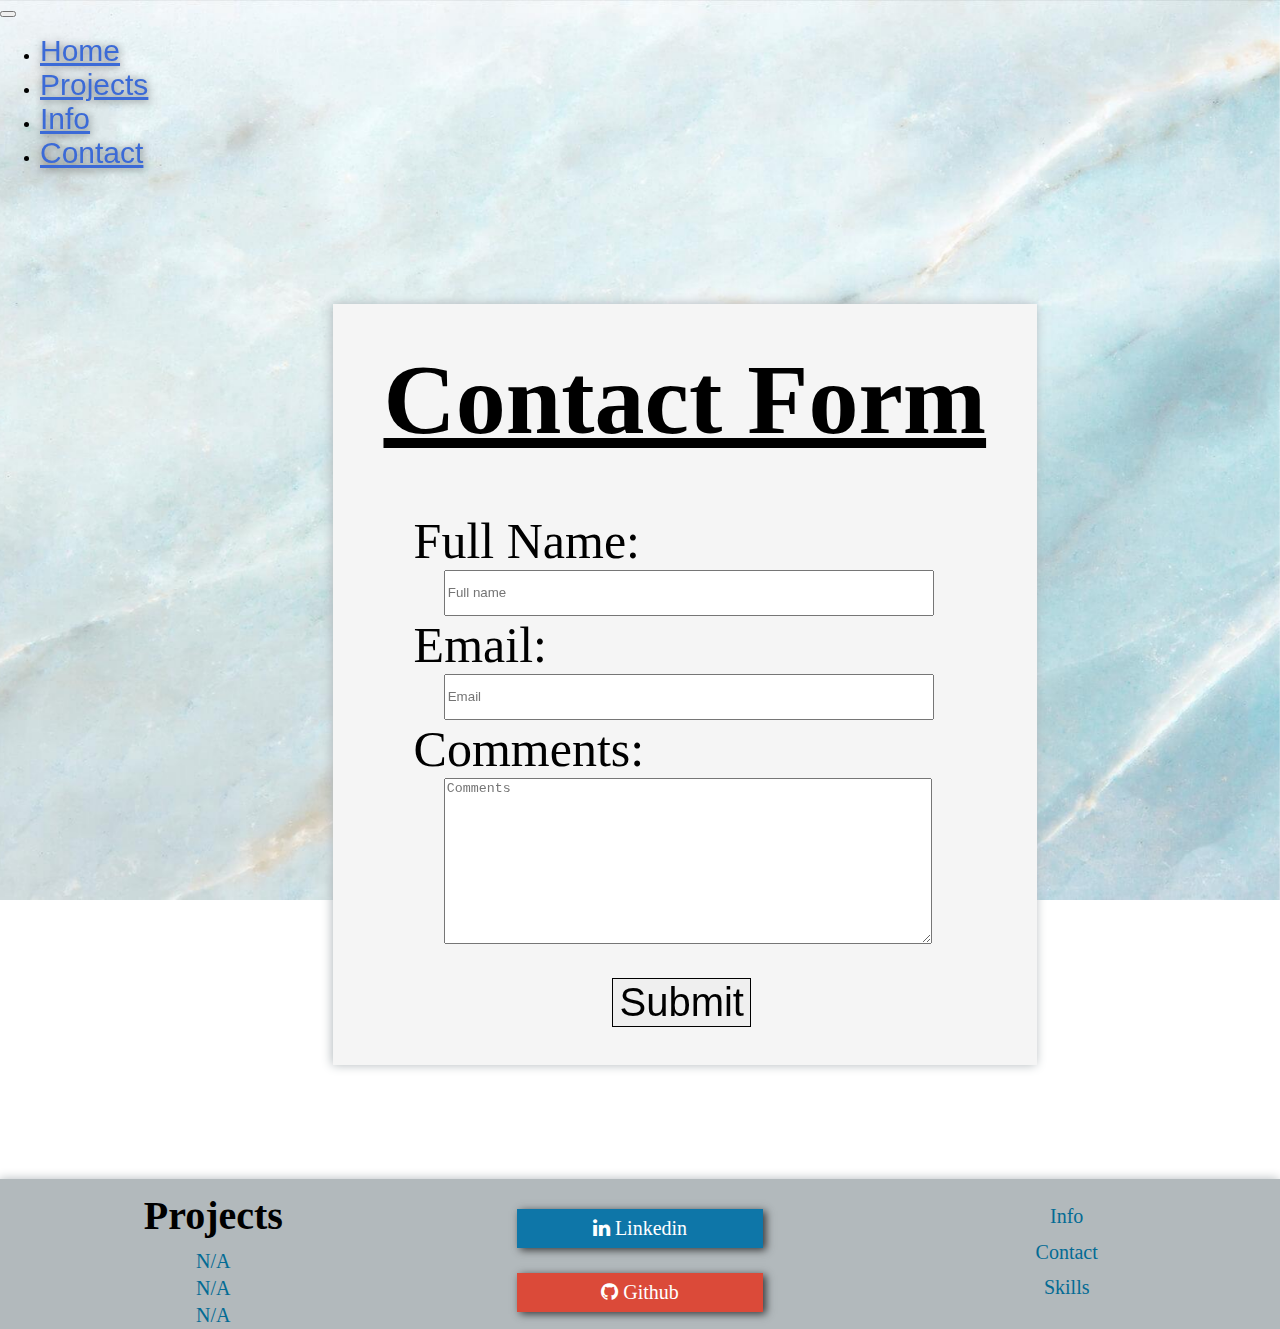
==== commit 4ce33411: "Last Updates" ====
--- a/contact.html
+++ b/contact.html
@@ -51,15 +51,15 @@
         </main>
         <footer class="footercontact">
             <section class="footer1">
-                <section class="row">
+                <section class="row footerpos">
                     <section class="col-4 leftfooter1">
                         <h1 class="footerproject">Projects</h1>
                         <a href="#">N/A</a>
                         <a href="#">N/A</a>
                         <a href="#">N/A</a>
                     </section>
-                    <section class="col-4 stickyicon-list contactsticky">
-                        <a href="#" class="linkedin">
+                    <section class="col-4 stickyicon-list">
+                        <a href="#linkedin" class="linkedin">
                             <i class="fa fa-linkedin">
                                 Linkedin</i>
                         </a>
--- a/styles.css
+++ b/styles.css
@@ -247,10 +247,10 @@
     width: 49%;
     box-shadow: -1px 0 10px #b2b9bc;
     background-color: #f5f5f5;
+    justify-content: center;
 }
 
 .contactform2 {
-    margin-left: 12%;
     text-align: left;
 }
 
@@ -267,7 +267,7 @@
 .contactform2 h1 {
     display: flex;
     flex-wrap: nowrap;
-    font-size: 69px;
+    font-size: 100px;
     margin-bottom: 9%;
 }
 
@@ -279,16 +279,20 @@
 
 .contactform2 label {
     display: flex;
-    font-size: 30px;
+    font-size: 50px;
     padding: 0%;
     margin-left: 5%;
 }
 
+#namesec, #emailsec {
+    height: 40px;
+}
+
 .submitbuttonsection {
     display: flex;
-    font-size: 35px;
+    font-size: 40px;
     border: 1.5px solid #000000;
-    margin: 5% 0% 0% 35%;
+    margin: 5% 0% 0% 38%;
 }
 
 .footercontact {
@@ -395,23 +399,24 @@
         margin: 5% 20% 5%;
         width: 61%;
         padding: 5% 4%;
+        justify-content: center;
     }
 
     .contacthead {
-        margin-left: 40px;
+        margin-left: 0px;
     }
 
     .contactform2 h1{
-       font-size: 65px; 
+       font-size: 75px; 
     }
 
     .contactform2 label {
         font-size: 40px;
-        margin-left: 15%;
+        margin-left: 0%;
     }
 
     #namesec, #emailsec, #commentsec {
-        margin-left: 15%;
+        margin-left: 8%;
     }
 
     .submitbuttonsection {
@@ -441,8 +446,8 @@
     }
 
     .maincontact {
-        margin: 5% 20% 5%;
-        width: 40%;
+        margin: 5% 16% 5%;
+        width: 66%;
         padding: 5% 5%;
     }
 
@@ -461,6 +466,11 @@
     .contactform2 label {
         font-size: 30px;
         margin-left: 5%;
+    }
+
+    .submitbuttonsection {
+        align-content: center;
+        margin-left: 25%;
     }
 
     #namesec, #emailsec, #commentsec {
@@ -481,7 +491,7 @@
 
     main {
         width: 100%;
-        top: 700px;
+        top: 680px;
     }
 
     .intro {
@@ -520,6 +530,27 @@
         top: 350px;
     }
 
+    .maincontact {
+        margin: 5% 5% 5%;
+        width: 90%;
+    }
+
+    .contactform2 {
+        margin-left: 0%;
+    }
+
+    .contactform2 h1 {
+        font-size: 44px;
+    }
+
+    .contactform2 label {
+        font-size: 32px;
+    }
+
+    #namesec, #emailsec, #commentsec {
+        margin-left: 10%;
+    } 
+
     .footerright1 {
         margin-top: 4%;
     }
@@ -527,4 +558,8 @@
     .footerright1 a {
         margin-top: 10px;
     }
+
+    .stickyicon-list a {
+        margin: 15px -70px 0px -57px;
+    }
 }